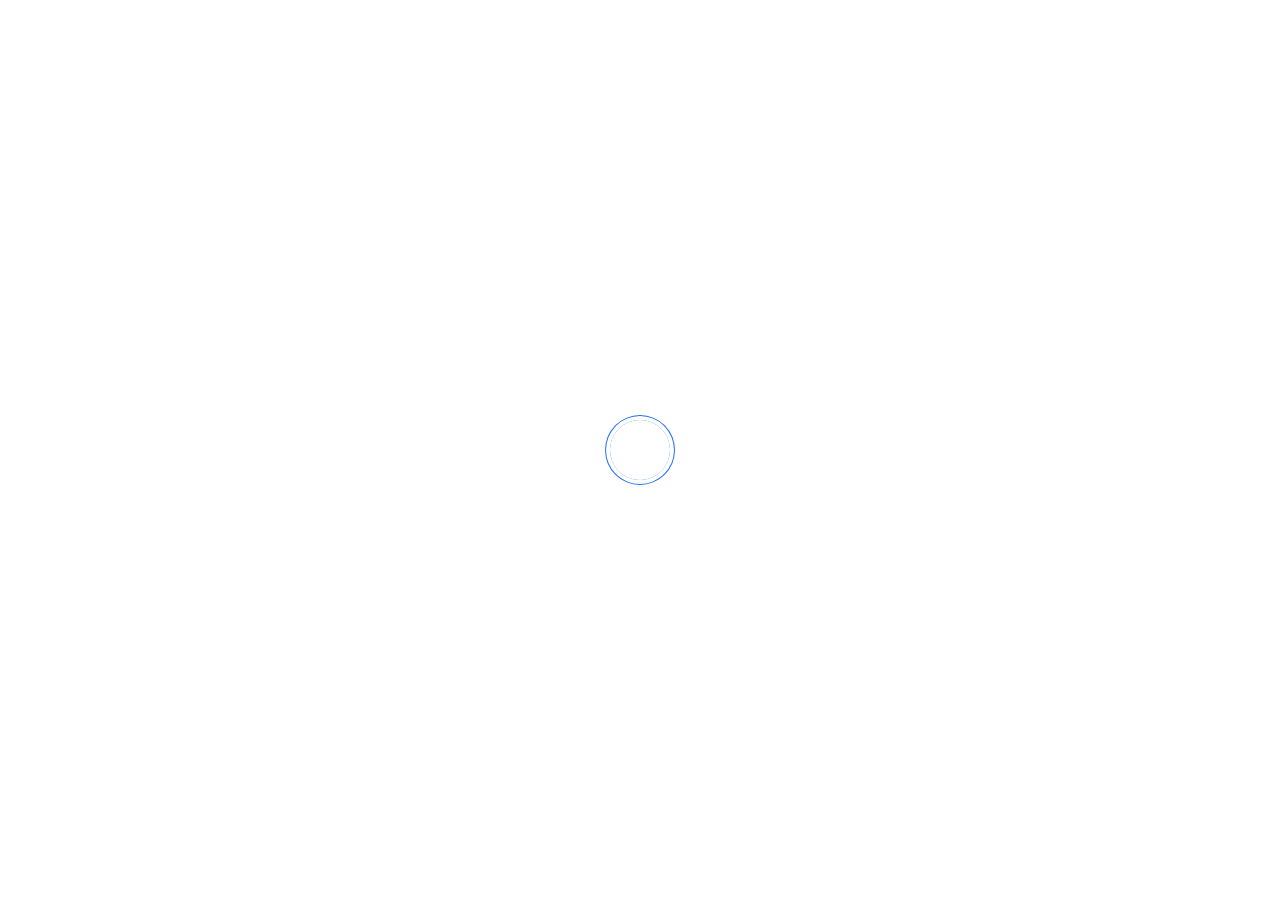
==== index.html @ 6a184521 "tooltip-effect" ====
<!DOCTYPE html>
<html lang="en">
<head>
    <meta charset="UTF-8">
    <meta http-equiv="X-UA-Compatible" content="IE=edge">
    <meta name="viewport" content="width=device-width, initial-scale=1.0">
    <title>Tool-Tip-Effect</title>

    <meta name="viewport" content="width-device-width, initial-scale-1">
    <link rel="stylesheet" type="text/css" href="assets/style.css">
    <link rel="stylesheet" type="text/css" href="assets/bootstrap-5.3.0-alpha3-dist/css/bootstrap.min.css">
    <link href="https://fonts.googleapis.com/css?family=Open+Sans" rel="stylesheet" >

</head>
<body class="d-flex ">
    <div class="container d-flex justify-content-center align-items-center">
        <div class="profile">
            <div class="content position-absolute p-2">
                <div class="header d-flex align-items-center">
                    <img src="assets/8.jpeg" alt="Shwetas Dhake">
                    <div class="infos mx-1">
                        <h3 class="name fs-4 p-2">Shwetas Dhake</h3>
                        <p class="title fw-bold fs-5 " > Web Developer/ Web Designer</p>
                    </div>
                </div>
                <div class="body p-3">
                    <p class="fs-6 ">Hello everyone, myself Shwetas Dhake. I am currently working as a Junior Web-Developer intern at Diggital. </p>
                </div>
            </div>
        </div>
    </div>
</body>
</html>
---- assets/style.css ----
*{
    margin: 0;
    padding: 0;
    box-sizing: border-box;
}

body{
    height: 100vh;
    font-family: "Open Sans", sans-serif; 
}
.profile{
    position: relative;
    width: 60px;
    margin: 0 1em;
    height: 60px;
    border-radius: 50%;
    background: url(assets/8.jpeg);
    background-repeat: no-repeat;
    background-size: cover;
    background-position: center;
    cursor: pointer;
    box-shadow: 0 0 0 4px #fff, 0 0 0 5px #246df5;
    transition: 0.2s;
}
.profile:hover{
    box-shadow: 0 0 0 4px #fff, 0 0 0 5px #d10fd8;
}
.content{
    bottom: 75px;
    min-width: 400px;
    background-color: #f9f9f9;
    border: 1px solid #ccc;
    border-radius: 10px;
    visibility: hidden;
    opacity: 0;
    transform: translateY(-10px);
    transition: 0.5s;
}
.content .header img{
    grid-column: 1/2;
    width: 80px;
    height: 80px;
    border-radius: 50%;
    object-fit: cover;
}
.content .header .infos .name{
    color: #333;
}
.content .header .infos .title{
    color: #969696;
}
.content .body p{
    color: #272727;
}
.profile:hover .content{
    visibility: visible;
    opacity: 1;
    transform: translateX(-15%) translateY(0px);
}
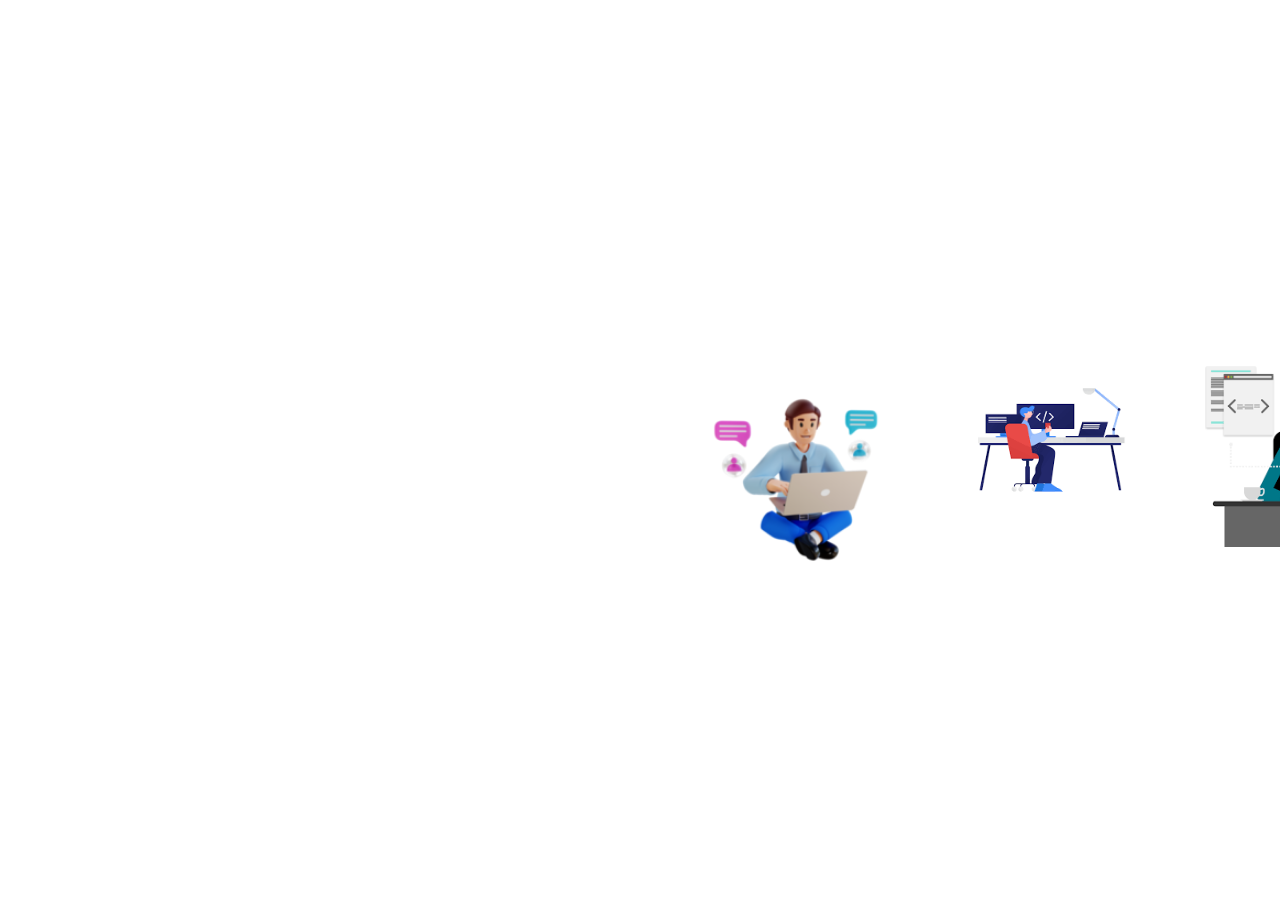
==== commit 7c6bb2f8: "image-slider-added" ====
--- a/index.html
+++ b/index.html
@@ -1,33 +1,104 @@
 <!DOCTYPE html>
 <html lang="en">
-<head>
-    <meta charset="UTF-8">
-    <meta http-equiv="X-UA-Compatible" content="IE=edge">
-    <meta name="viewport" content="width=device-width, initial-scale=1.0">
+  <head>
+    <meta charset="UTF-8" />
+    <meta http-equiv="X-UA-Compatible" content="IE=edge" />
+    <meta name="viewport" content="width=device-width, initial-scale=1.0" />
     <title>Tool-Tip-Effect</title>
 
-    <meta name="viewport" content="width-device-width, initial-scale-1">
-    <link rel="stylesheet" type="text/css" href="assets/style.css">
-    <link rel="stylesheet" type="text/css" href="assets/bootstrap-5.3.0-alpha3-dist/css/bootstrap.min.css">
-    <link href="https://fonts.googleapis.com/css?family=Open+Sans" rel="stylesheet" >
+    <meta name="viewport" content="width-device-width, initial-scale-1" />
+    <link rel="stylesheet" type="text/css" href="assets/style.css" />
+    <link
+      rel="stylesheet"
+      type="text/css"
+      href="assets/bootstrap-5.3.0-alpha3-dist/css/bootstrap.min.css"
+    />
+    <link
+      href="https://fonts.googleapis.com/css?family=Open+Sans"
+      rel="stylesheet"
+    />
+    <link
+      rel="stylesheet"
+      href="https://cdn.jsdelivr.net/npm/bootstrap-icons@1.7.2/font/bootstrap-icons.css"
+    />
+  </head>
+  <body class="d-flex">
+    <div class="slider">
+      <div class="slide-track">
+        <div class="container d-flex justify-content-center align-items-center">
+          <div class="profile m-1">
+            <div class="slide">
+              <img src="assets\1.png" />
+            </div>
+            <div class="content position-absolute p-2 mt-5">
+              <div class="header d-flex align-items-center">
+                <span class="bi bi-arrow-right-circle-fill fs-1"></span>
+                <p class="title fw-bold fs-5 text-secondary mt-3 px-3">
+                  Shwetas-1
+                </p>
+              </div>
+            </div>
+          </div>
+          
+          <div class="profile m-1">
+            <div class="slide">
+              <img src="assets\2.png" />
+            </div>
+            <div class="content position-absolute p-2 mt-5">
+              <div class="header d-flex align-items-center">
+                <span class="bi bi-arrow-right-circle-fill fs-1"></span>
+                <p class="title fw-bold fs-5 text-secondary mt-3 px-3">
+                  Shwetas-2
+                </p>
+              </div>
+            </div>
+          </div>
 
-</head>
-<body class="d-flex ">
-    <div class="container d-flex justify-content-center align-items-center">
-        <div class="profile">
-            <div class="content position-absolute p-2">
-                <div class="header d-flex align-items-center">
-                    <img src="assets/8.jpeg" alt="Shwetas Dhake">
-                    <div class="infos mx-1">
-                        <h3 class="name fs-4 p-2">Shwetas Dhake</h3>
-                        <p class="title fw-bold fs-5 " > Web Developer/ Web Designer</p>
-                    </div>
-                </div>
-                <div class="body p-3">
-                    <p class="fs-6 ">Hello everyone, myself Shwetas Dhake. I am currently working as a Junior Web-Developer intern at Diggital. </p>
-                </div>
+          <div class="profile m-1">
+            <div class="slide">
+              <img src="assets\3.png" />
             </div>
+            <div class="content position-absolute p-2 mt-5">
+              <div class="header d-flex align-items-center">
+                <span class="bi bi-arrow-right-circle-fill fs-1"></span>
+                <p class="title fw-bold fs-5 text-secondary mt-3 px-3">
+                  Shwetas-3
+                </p>
+              </div>
+            </div>
+          </div>
+
+          <div class="profile m-1">
+            <div class="slide">
+              <img src="assets\4.png" />
+            </div>
+            <div class="content position-absolute p-2 mt-5">
+              <div class="header d-flex align-items-center">
+                <span class="bi bi-arrow-right-circle-fill fs-1"></span>
+                <p class="title fw-bold fs-5 text-secondary mt-3 px-3">
+                  Shwetas-4
+                </p>
+              </div>
+            </div>
+          </div>
+
+          <div class="profile m-1">
+            <div class="slide">
+              <img src="assets\5.jpeg" />
+            </div>
+            <div class="content position-absolute p-2 mt-5">
+              <div class="header d-flex align-items-center">
+                <span class="bi bi-arrow-right-circle-fill fs-1"></span>
+                <p class="title fw-bold fs-5 text-secondary mt-3 px-3">
+                  Shwetas-5
+                </p>
+              </div>
+            </div>
+          </div>
+
+
         </div>
+      </div>
     </div>
-</body>
-</html>+  </body>
+</html>
--- a/assets/style.css
+++ b/assets/style.css
@@ -1,59 +1,64 @@
-*{
-    margin: 0;
-    padding: 0;
-    box-sizing: border-box;
+body {
+  height: 100vh;
+  display: grid;
+  place-items: center;
+}
+.profile {
+  position: relative;
+  background-repeat: no-repeat;
+  cursor: pointer;
+  /* box-shadow: 0 0 0 4px #fff, 0 0 0 5px #246df5; */
+  transition: 0.2s;
 }
 
-body{
-    height: 100vh;
-    font-family: "Open Sans", sans-serif; 
+.content {
+  /* bottom: 75px; */
+  max-width: 400px;
+  background-color: #f9f9f9;
+  border: 1px solid #ccc;
+  border-radius: 10px;
+  visibility: hidden;
+  opacity: 0;
+  transform: translateY(-10px);
+  transition: 0.5s;
 }
-.profile{
-    position: relative;
-    width: 60px;
-    margin: 0 1em;
-    height: 60px;
-    border-radius: 50%;
-    background: url(assets/8.jpeg);
-    background-repeat: no-repeat;
-    background-size: cover;
-    background-position: center;
-    cursor: pointer;
-    box-shadow: 0 0 0 4px #fff, 0 0 0 5px #246df5;
-    transition: 0.2s;
+
+.profile:hover .content {
+  visibility: visible;
+  opacity: 1;
+  transform: translateX(-15%) translateY(0px);
 }
-.profile:hover{
-    box-shadow: 0 0 0 4px #fff, 0 0 0 5px #d10fd8;
+
+ 
+.slider{
+  height: 250px;
+  margin: auto;
+  position: relative;
+  width: 90%;
+  display: grid;
+  place-items: center;
 }
-.content{
-    bottom: 75px;
-    min-width: 400px;
-    background-color: #f9f9f9;
-    border: 1px solid #ccc;
-    border-radius: 10px;
-    visibility: hidden;
-    opacity: 0;
-    transform: translateY(-10px);
-    transition: 0.5s;
+@keyframes scroll {
+  0%{
+      transform: translateX(0);
+  }
+  100%{
+      transform: translateX(calc(-250px * 5));
+  }
 }
-.content .header img{
-    grid-column: 1/2;
-    width: 80px;
-    height: 80px;
-    border-radius: 50%;
-    object-fit: cover;
+
+.slide-track{
+  display: flex;
+  width: calc(250px * 10);
+  animation: scroll 20s linear infinite;
 }
-.content .header .infos .name{
-    color: #333;
+.slide{
+  height: 200px;
+  width: 250px;
+  align-items: center;
+  padding: 15px;
+  /* perspective: 100px; */
 }
-.content .header .infos .title{
-    color: #969696;
+img{
+  width: 100%;
 }
-.content .body p{
-    color: #272727;
-}
-.profile:hover .content{
-    visibility: visible;
-    opacity: 1;
-    transform: translateX(-15%) translateY(0px);
-}